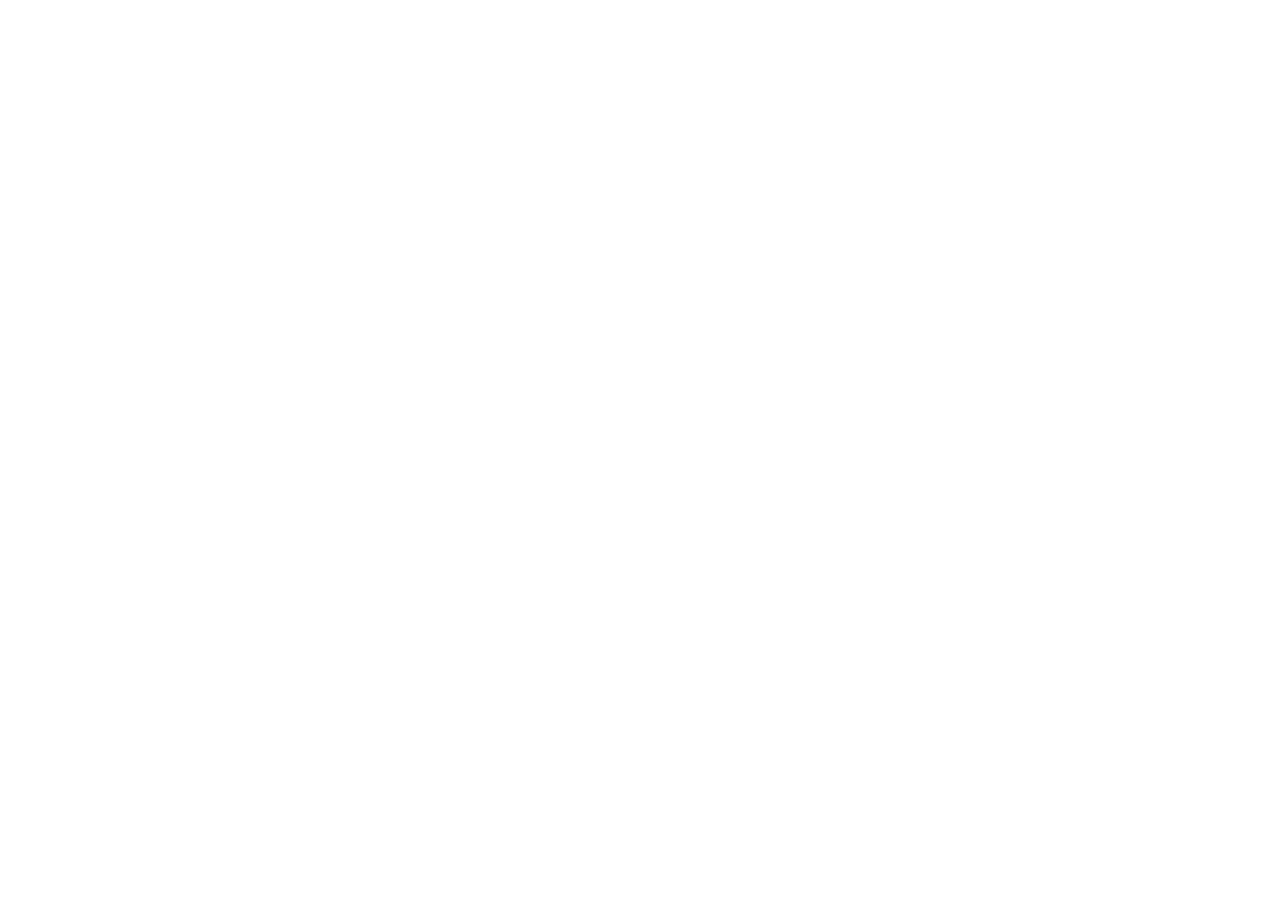
==== Html/careers.html @ f4b840a6 "first com" ====
<!DOCTYPE html>
<html lang="en">
<head>
    <meta charset="UTF-8">
    <meta name="viewport" content="width=device-width, initial-scale=1.0">
    <title>Careers</title>
</head>
<body>
    
</body>
</html>
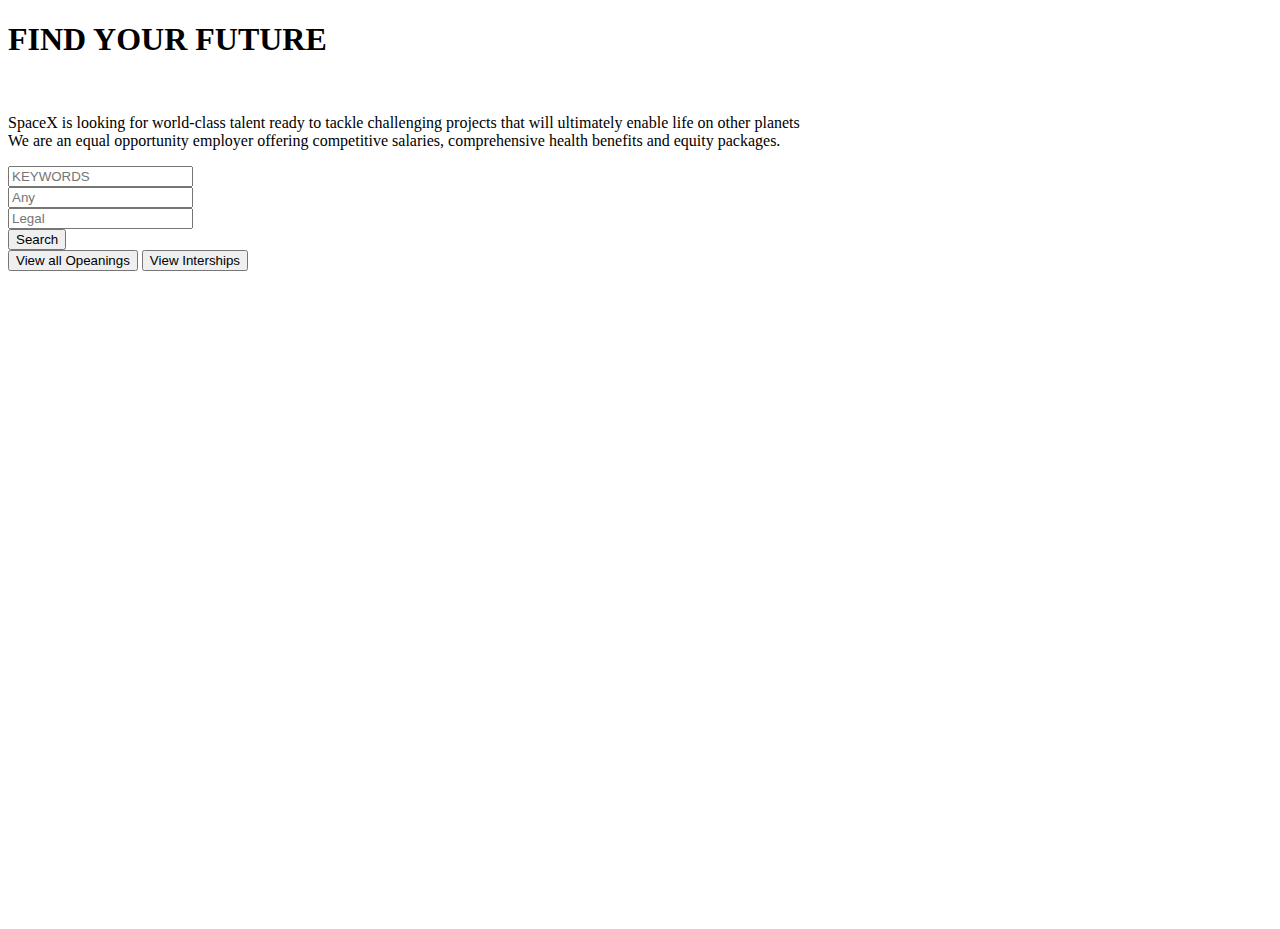
==== commit e39a2a19: "updated" ====
--- a/Html/careers.html
+++ b/Html/careers.html
@@ -4,8 +4,71 @@
     <meta charset="UTF-8">
     <meta name="viewport" content="width=device-width, initial-scale=1.0">
     <title>Careers</title>
+    <link rel="stylesheet" href="C:\Users\bhavn\spaceX\Html\Css\careers.css"/>
 </head>
+<style>
+    body{
+        background-image: url(https://www.shutterstock.com/image-photo/heavy-starship-flying-outer-space-260nw-2120663042.jpg);
+    height: 100vh;
+    background-size: cover;
+    background-position: center;
+
+    }
+    </style>
 <body>
-    
+    <h1 id="heading">FIND YOUR FUTURE</h1></br>
+
+    <p id="line">SpaceX is looking for world-class talent ready to tackle challenging projects that will ultimately enable life on other planets</br>
+         We are an equal opportunity employer offering competitive salaries, comprehensive health benefits and equity packages.</p>
+        <form>
+            <div class="form-container">
+            <input type="text" placeholder="KEYWORDS" required id="option"/></br>
+
+            <input list="techOptions" id="option" placeholder="Any"/>
+
+      <datalist id="techOptions" >
+        <option>Any:</option>
+        <option>Corporate</option>
+        <option>Pragon</option>
+        <option>Falcon</option>
+        <option>Starlink</option>
+        <option>Starshild</option>
+        <option>Starship</option>
+      </datalist></br>
+     
+ <input list="Options" id="option" placeholder="Legal"/>
+
+ <datalist id="Options">
+   <option>College and University-Intership and co-Ops:</option>
+   <option>Customer Support</option>
+   <option>Engineering-Aerospace & Mechanical</option>
+   <option>Engineering-Chemical  & Materials</option>
+   <option>Engineering-Civil</option>
+   <option>Engineering-Electrical</option>
+   <option>Engineering-Industrial & Operations</option>
+   <option>Engineering-Security</option>
+   <option>Engineering-Silicon</option>
+   <option>Engineering-Software & Analytics</option>
+   <option>Environmental Health & Safety</option>
+   <option>Facilities & Food Services</option>
+   <option>Finance & Accounting</option>
+   <option>Government Affairs</option>
+   <option>Human Resources</option>
+   <option>Information Technologies</option>
+   <option>Legal</option>
+   <option>Marketing & Communications</option>
+   <option>Network Engineering & Operations</option>
+   <option>NonDestructive Evaluation</option>
+   <option>Physical Security</option>
+   <option>Production</option>
+   <option>Sales & Business Operations</option>
+     </datalist></br>
+
+<button>Search</button></br>
+<button>View all Opeanings</button>
+<button>View Interships</button>
+</div>
+        </form>
+<image></image>
 </body>
 </html>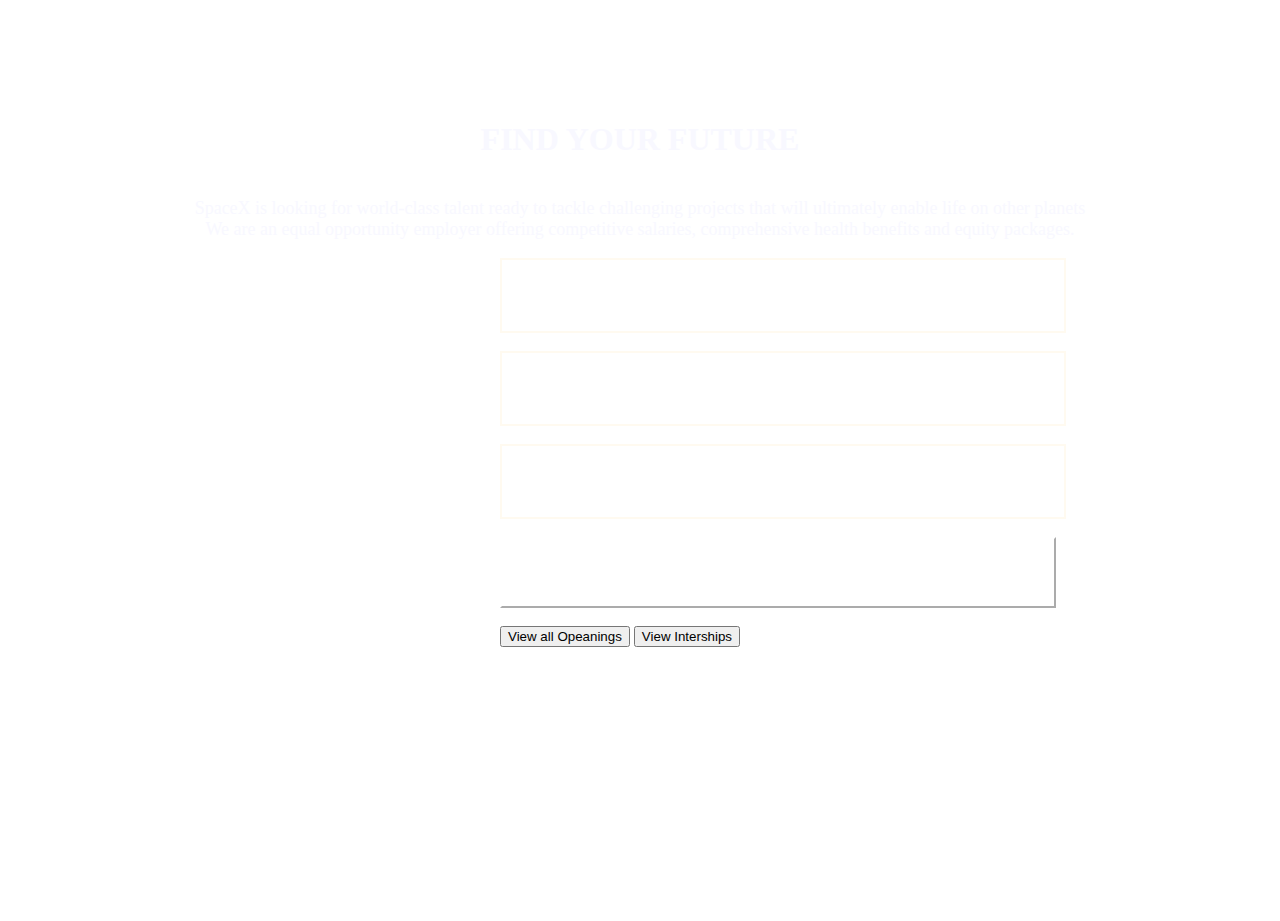
==== commit 3fca9c88: "new update" ====
--- a/Html/careers.html
+++ b/Html/careers.html
@@ -4,7 +4,7 @@
     <meta charset="UTF-8">
     <meta name="viewport" content="width=device-width, initial-scale=1.0">
     <title>Careers</title>
-    <link rel="stylesheet" href="C:\Users\bhavn\spaceX\Html\Css\careers.css"/>
+    <link rel="stylesheet" href="./Css/careers.css"/>
 </head>
 <style>
     body{
@@ -22,7 +22,7 @@
          We are an equal opportunity employer offering competitive salaries, comprehensive health benefits and equity packages.</p>
         <form>
             <div class="form-container">
-            <input type="text" placeholder="KEYWORDS" required id="option"/></br>
+            <input type="text" placeholder="KEYWORDS" required id="option" /></br>
 
             <input list="techOptions" id="option" placeholder="Any"/>
 
@@ -64,11 +64,11 @@
    <option>Sales & Business Operations</option>
      </datalist></br>
 
-<button>Search</button></br>
+<button id="button">Search</button></br>
 <button>View all Opeanings</button>
 <button>View Interships</button>
 </div>
-        </form>
+     </form>
 <image></image>
 </body>
 </html>--- a/Html/Css/careers.css
+++ b/Html/Css/careers.css
@@ -0,0 +1,52 @@
+body{
+    margin: 0%;
+    padding: 0%;
+    
+}
+#heading{
+text-align: center;
+color: ghostwhite;
+font-size: xx-large;
+padding-top: 100px;
+}
+#line{
+    text-align: center;
+    color: ghostwhite;
+    font-size: large;
+    margin-top: auto;
+}
+#option{
+    border-radius: 0%;
+    border-color: floralwhite;
+    background-color:rgba(0, 255, 255, 0);
+    padding:25px  130px;
+    justify-content:center;
+    display: block;
+    border-style: solid;
+    font-size: large;
+    color:#fff;
+    align-items: center;
+    display: flex;
+    padding-left: 200px;
+}
+
+.form-container{
+    margin-left:500px;
+    margin-right:500px;
+}
+input::placeholder{
+    color: #fff;
+    font-size:large;
+}
+#button{
+background-color: #ffffff00;
+padding:26px  310px;
+justify-content:center;
+display: block;
+align-items: center;
+display: flex;
+padding-left: 200px;
+border-color: #fff;
+color: #fff;
+
+}